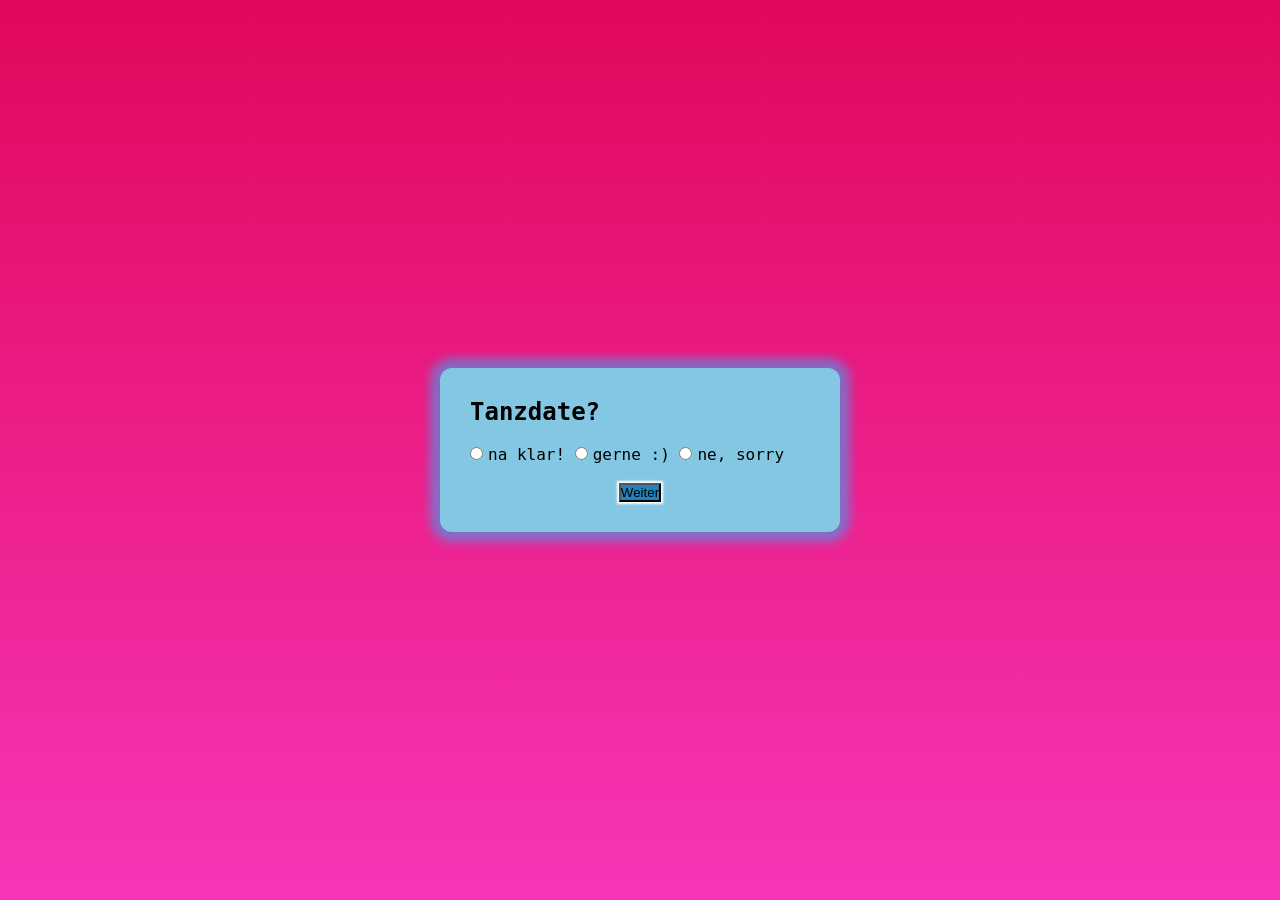
==== index.html @ 4eaee964 "Add files via upload" ====
<!DOCTYPE html>
<html lang = "de">
    <head>
        <title>
            Tanzdate
        </title>
        <meta charset = "UTF-8">
        <meta name = "description" content = "Formular für ein Tanzdate">
        <meta name = "author" content = "CrisIs">
        <meta name = "viewport" content = "width=device-width, initial-scale=1">
        
        <link rel = "stylesheet" href = "style.css">
    </head>

    <body>
        <script src = "Vorlage.js">

        </script>



        <main>           
            <article>              
                <p>
                    <form action = "https://web3forms.com" method = "POST">
                        <input type="hidden" name="access_key" value = "1733468d-a220-43d5-8ce9-67b3866627a4">
                        <input type="hidden" name="redirect" value = "https://github.io/Date-Site/">
                        <h2>Tanzdate?</h2>
                        <br>
                        <input type = "radio" name = "ob_ueberhaupt" value = "na_klar">na klar!
                        <input type = "radio" name = "ob_ueberhaupt" value = "gerne">gerne :)
                        <div class = "hover-container">
                            <div class = "nein">
                                <input type = "radio" name = "ob_ueberhaupt" value = "nein">ne, sorry
                            </div>
                        </div>
                        <br><br>
                        <input type = "submit" value = "Weiter">



                    </form>
                </p>

            </article>


            <aside>

            </aside>

        </main>
        
        <footer>

        </footer>
    </body>
</html>
---- style.css ----
* {
    box-sizing: border-box;
    padding: 0;
    margin: 0px;
    word-wrap: break-word;
    font-family: Consolas, monospace;
}

body {
    margin:0;
    background-image: linear-gradient(#e0085b,#f835b7);
    height: 100vh;
    display: flex;
    justify-content: center;
    align-items: center;
}

article {
    background-color: rgb(131, 199, 226);
    height: auto;
    width: 400px;
    padding: 30px;
    border-radius: 12px;
    box-shadow: 0px 0px 10px 10px rgba(69, 156, 238, 0.6);
}

input[type="radio"] {
    margin-right: 5px;
}

input[type="submit"] {
    font-family: sans-serif;
    color: black;
    background-color: #2282b9;
    box-shadow: 0px 0px 2px 2px white;
    display: block;
    margin-left: auto;
    margin-right: auto;
}

.hover-container:hover .nein {
    visibility: hidden;
}

.hover-container {
    display: inline-block;
}

.nein {
    opacity: 1;
    pointer-events: none;
}
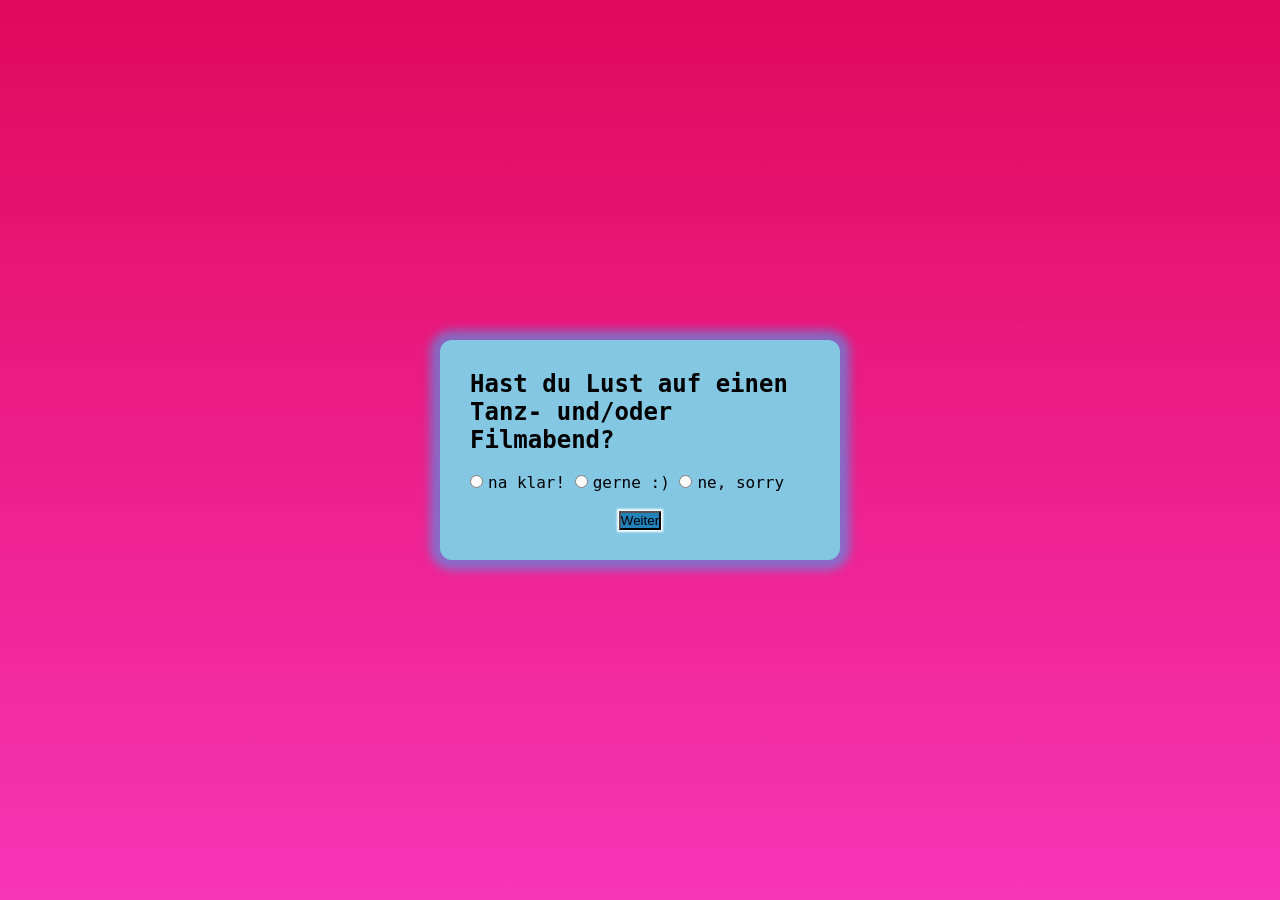
==== commit 068208e7: "Add files via upload" ====
--- a/index.html
+++ b/index.html
@@ -22,10 +22,10 @@
         <main>           
             <article>              
                 <p>
-                    <form action = "https://web3forms.com" method = "POST">
+                    <form action = "https://api.web3forms.com/submit" method = "POST">
                         <input type="hidden" name="access_key" value = "1733468d-a220-43d5-8ce9-67b3866627a4">
-                        <input type="hidden" name="redirect" value = "https://github.io/Date-Site/">
-                        <h2>Tanzdate?</h2>
+                        <input type="hidden" name="redirect" value = "https://crisis-93.github.io/Date-Site/Seite_2.html">
+                        <h2>Hast du Lust auf einen Tanz- und/oder Filmabend?</h2>
                         <br>
                         <input type = "radio" name = "ob_ueberhaupt" value = "na_klar">na klar!
                         <input type = "radio" name = "ob_ueberhaupt" value = "gerne">gerne :)
@@ -36,9 +36,6 @@
                         </div>
                         <br><br>
                         <input type = "submit" value = "Weiter">
-
-
-
                     </form>
                 </p>
 
